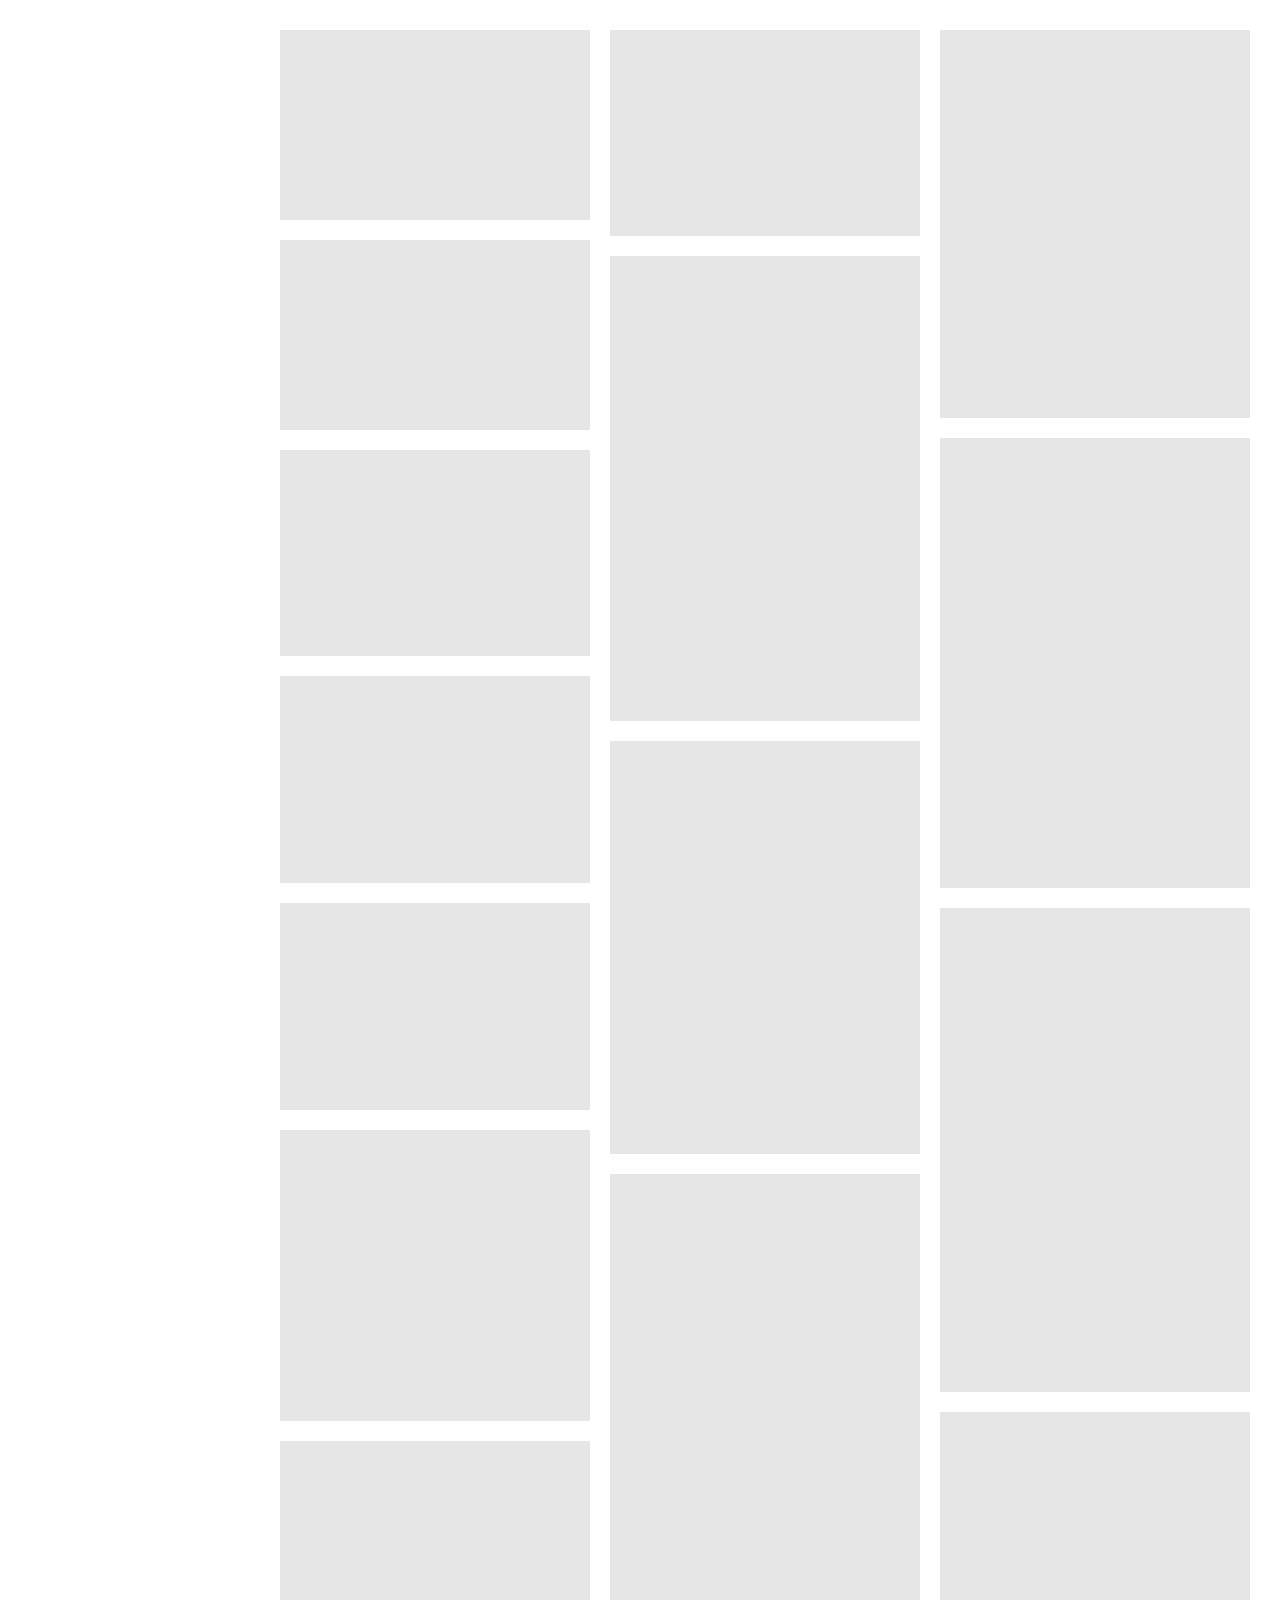
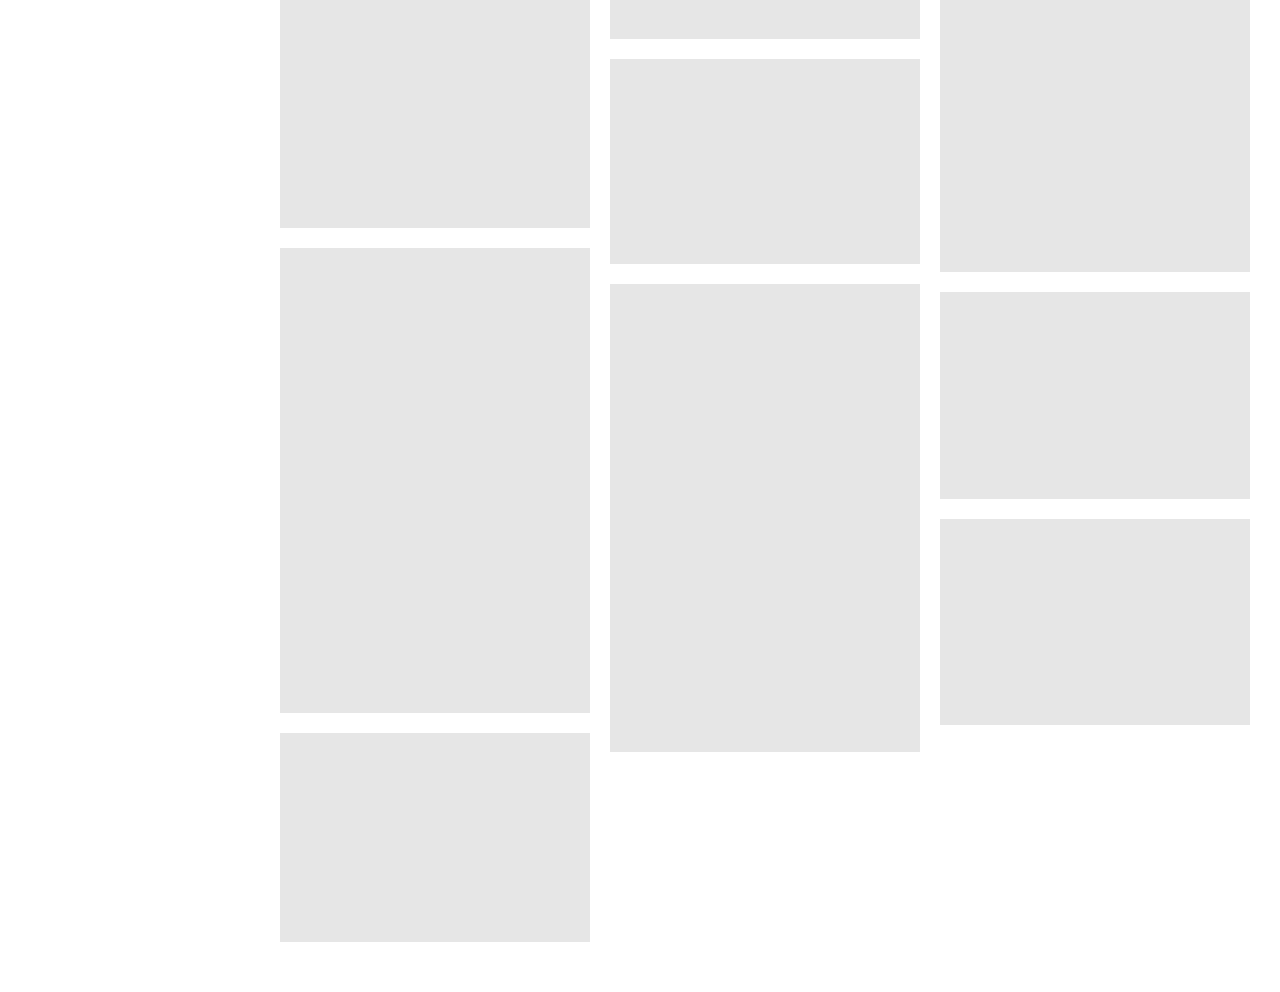
==== blog/aside/index.html @ 4c280231 "yeni blog eklendi" ====
<!DOCTYPE html>
<html lang="en">
  <head>
    <title>Aside - Free HTML5 Bootstrap 4 Template by uicookies.com</title>
    <meta charset="utf-8">
    <meta name="viewport" content="width=device-width, initial-scale=1, shrink-to-fit=no">
    <meta name="description" content="Free HTML5 Website Template by uicookies.com" />
    <meta name="keywords" content="free bootstrap 4, free bootstrap 4 template, free website templates, free html5, free template, free website template, html5, css3, mobile first, responsive" />
    <meta name="author" content="uicookies.com" />
    
    <link href="https://fonts.googleapis.com/css?family=Work+Sans" rel="stylesheet">

    <link rel="stylesheet" href="css/bootstrap.min.css">
    <link rel="stylesheet" href="css/open-iconic-bootstrap.min.css">
    
    <link rel="stylesheet" href="css/owl.carousel.min.css">
    <link rel="stylesheet" href="css/owl.theme.default.min.css">

    <link rel="stylesheet" href="css/icomoon.css">
    <link rel="stylesheet" href="css/animate.css">
    <link rel="stylesheet" href="css/style.css">

  </head>
  <body>
    
    <aside class="probootstrap-aside js-probootstrap-aside">
      <a href="#" class="probootstrap-close-menu js-probootstrap-close-menu d-md-none"><span class="oi oi-arrow-left"></span> Close</a>
      <div class="probootstrap-site-logo probootstrap-animate" data-animate-effect="fadeInLeft">
        
        <a href="index.html" class="mb-2 d-block probootstrap-logo">
          <img src="../../img/logo.png" alt="Baskılı Tişört" class="img-responsive">
        </a>
      
      </div>
      <div class="probootstrap-overflow">
        <nav class="probootstrap-nav">
          <ul>
            <li class="probootstrap-animate active" data-animate-effect="fadeInLeft"><a href="index.html">Home</a></li>
            <li class="probootstrap-animate" data-animate-effect="fadeInLeft"><a href="about.html">About</a></li>
            <li class="probootstrap-animate" data-animate-effect="fadeInLeft"><a href="services.html">Services</a></li>
            <li class="probootstrap-animate" data-animate-effect="fadeInLeft"><a href="portfolio.html">Portfolio</a></li>
            <li class="probootstrap-animate" data-animate-effect="fadeInLeft"><a href="contact.html">Contact</a></li>
          </ul>
        </nav>
        <footer class="probootstrap-aside-footer probootstrap-animate" data-animate-effect="fadeInLeft">
          <ul class="list-unstyled d-flex probootstrap-aside-social">
            <li><a href="#" class="p-2"><span class="icon-twitter"></span></a></li>
            <li><a href="#" class="p-2"><span class="icon-instagram"></span></a></li>
            <li><a href="#" class="p-2"><span class="icon-dribbble"></span></a></li>
          </ul>
          <p>&copy; 2017 <a href="https://uicookies.com/" target="_blank">uiCookies:Aside</a>. <br> All Rights Reserved.</p>
        </footer>
      </div>
    </aside>


    <main role="main" class="probootstrap-main js-probootstrap-main">
      <div class="probootstrap-bar">
        <a href="#" class="probootstrap-toggle js-probootstrap-toggle"><span class="oi oi-menu"></span></a>
        <div class="probootstrap-main-site-logo"><a href="index.html">Aside</a></a></div>
      </div>
      <div class="card-columns">
        <div class="card">
          <a href="services.html">
          <img class="card-img-top probootstrap-animate" src="images/blog/1.jpg" alt="Card image cap">
          </a>
        </div>
        <div class="card">
          <a href="single.html">
            <img class="card-img-top probootstrap-animate" src="images/blog/2.jpg" alt="Card image cap">
          </a>
        </div>
        <div class="card">
          <a href="single.html">
            <img class="card-img-top probootstrap-animate" src="images/img_3.jpg" alt="Card image cap">
          </a>
        </div>
        <div class="card">
          <a href="single.html">
            <img class="card-img-top probootstrap-animate" src="images/img_4.jpg" alt="Card image cap">
          </a>
        </div>
        <div class="card">
          <a href="single.html">
            <img class="card-img-top probootstrap-animate" src="images/img_5.jpg" alt="Card image cap">
          </a>
        </div>
        <div class="card">
          <a href="single.html">
            <img class="card-img-top probootstrap-animate" src="images/img_6.jpg" alt="Card image cap">
          </a>
        </div>
        <div class="card">
          <a href="single.html">
            <img class="card-img-top probootstrap-animate" src="images/img_7.jpg" alt="Card image cap">
          </a>
        </div>
        <div class="card">
          <a href="single.html">
            <img class="card-img-top probootstrap-animate" src="images/img_8.jpg" alt="Card image cap">
          </a>
        </div>
        <div class="card">
          <a href="single.html">
            <img class="card-img-top probootstrap-animate" src="images/img_9.jpg" alt="Card image cap">
          </a>
        </div>
        <div class="card">
          <a href="single.html">
            <img class="card-img-top probootstrap-animate" src="images/img_10.jpg" alt="Card image cap">
          </a>
        </div>
        <div class="card">
          <a href="single.html">
            <img class="card-img-top probootstrap-animate" src="images/img_11.jpg" alt="Card image cap">
          </a>
        </div>
        <div class="card">
          <a href="single.html">
            <img class="card-img-top probootstrap-animate" src="images/img_12.jpg" alt="Card image cap">
          </a>
        </div>
        <div class="card">
          <a href="single.html">
            <img class="card-img-top probootstrap-animate" src="images/img_13.jpg" alt="Card image cap">
          </a>
        </div>
        <div class="card">
          <a href="single.html">
            <img class="card-img-top probootstrap-animate" src="images/img_14.jpg" alt="Card image cap">
          </a>
        </div>
        <div class="card">
          <a href="single.html">
            <img class="card-img-top probootstrap-animate" src="images/img_15.jpg" alt="Card image cap">
          </a>
        </div>
        <div class="card">
          <a href="single.html">
            <img class="card-img-top probootstrap-animate" src="images/img_16.jpg" alt="Card image cap">
          </a>
        </div>
        <div class="card">
          <a href="single.html">
            <img class="card-img-top probootstrap-animate" src="images/img_17.jpg" alt="Card image cap">
          </a>
        </div>
        <div class="card">
          <a href="single.html">
            <img class="card-img-top probootstrap-animate" src="images/img_18.jpg" alt="Card image cap">
          </a>
        </div>
        <div class="card">
          <a href="single.html">
            <img class="card-img-top probootstrap-animate" src="images/img_19.jpg" alt="Card image cap">
          </a>
        </div>
        <div class="card">
          <a href="single.html">
            <img class="card-img-top probootstrap-animate" src="images/img_20.jpg" alt="Card image cap">
          </a>
        </div>
        <div class="card">
          <a href="single.html">
            <img class="card-img-top probootstrap-animate" src="images/img_21.jpg" alt="Card image cap">
          </a>
        </div>
      </div>  

      <div class="container-fluid d-md-none">
        <div class="row">
          <div class="col-md-12">
            <ul class="list-unstyled d-flex probootstrap-aside-social">
              <li><a href="#" class="p-2"><span class="icon-twitter"></span></a></li>
              <li><a href="#" class="p-2"><span class="icon-instagram"></span></a></li>
              <li><a href="#" class="p-2"><span class="icon-dribbble"></span></a></li>
            </ul>
            <p>&copy; 2018 <a href="https://digitbaski.com/" target="_blank">Digit Baskı</a>. <br> All Rights Reserved. Designed by <a href="https://digitbaski.com/" target="_blank">digitbaski.com</a></p>
          </div>
        </div>
      </div>

    </main>

    

    <script src="js/jquery-3.2.1.slim.min.js"></script>
    <script src="js/popper.min.js"></script>
    <script src="js/bootstrap.min.js"></script>
    <script src="js/owl.carousel.min.js"></script>
    <script src="js/jquery.waypoints.min.js"></script>
    <script src="js/imagesloaded.pkgd.min.js"></script>

    <script src="js/main.js"></script>
    
  </body>
</html>
---- blog/aside/css/icomoon.css ----
@font-face {
  font-family: 'icomoon';
  src:  url('../fonts/icomoon/icomoon.eot?lir4dr');
  src:  url('../fonts/icomoon/icomoon.eot?lir4dr#iefix') format('embedded-opentype'),
    url('../fonts/icomoon/icomoon.ttf?lir4dr') format('truetype'),
    url('../fonts/icomoon/icomoon.woff?lir4dr') format('woff'),
    url('../fonts/icomoon/icomoon.svg?lir4dr#icomoon') format('svg');
  font-weight: normal;
  font-style: normal;
}

[class^="icon-"], [class*=" icon-"] {
  /* use !important to prevent issues with browser extensions that change fonts */
  font-family: 'icomoon' !important;
  speak: none;
  font-style: normal;
  font-weight: normal;
  font-variant: normal;
  text-transform: none;
  line-height: 1;

  /* Better Font Rendering =========== */
  -webkit-font-smoothing: antialiased;
  -moz-osx-font-smoothing: grayscale;
}

.icon-add-to-list:before {
  content: "\e900";
}
.icon-arrow-bold-down:before {
  content: "\e901";
}
.icon-arrow-bold-left:before {
  content: "\e902";
}
.icon-arrow-bold-right:before {
  content: "\e903";
}
.icon-arrow-bold-up:before {
  content: "\e904";
}
.icon-arrow-down:before {
  content: "\e905";
}
.icon-arrow-left:before {
  content: "\e906";
}
.icon-arrow-long-down:before {
  content: "\e907";
}
.icon-arrow-long-left:before {
  content: "\e908";
}
.icon-arrow-long-right:before {
  content: "\e909";
}
.icon-arrow-long-up:before {
  content: "\e90a";
}
.icon-arrow-right:before {
  content: "\e90b";
}
.icon-arrow-up:before {
  content: "\e90c";
}
.icon-arrow-with-circle-down:before {
  content: "\e90d";
}
.icon-arrow-with-circle-left:before {
  content: "\e90e";
}
.icon-arrow-with-circle-right:before {
  content: "\e90f";
}
.icon-arrow-with-circle-up:before {
  content: "\e910";
}
.icon-bug:before {
  content: "\e911";
}
.icon-chevron-down:before {
  content: "\e912";
}
.icon-chevron-left:before {
  content: "\e913";
}
.icon-chevron-right:before {
  content: "\e914";
}
.icon-chevron-small-down:before {
  content: "\e915";
}
.icon-chevron-small-left:before {
  content: "\e916";
}
.icon-chevron-small-right:before {
  content: "\e917";
}
.icon-chevron-small-up:before {
  content: "\e918";
}
.icon-chevron-thin-down:before {
  content: "\e919";
}
.icon-chevron-thin-left:before {
  content: "\e91a";
}
.icon-chevron-thin-right:before {
  content: "\e91b";
}
.icon-chevron-thin-up:before {
  content: "\e91c";
}
.icon-chevron-up:before {
  content: "\e91d";
}
.icon-chevron-with-circle-down:before {
  content: "\e91e";
}
.icon-chevron-with-circle-left:before {
  content: "\e91f";
}
.icon-chevron-with-circle-right:before {
  content: "\e920";
}
.icon-chevron-with-circle-up:before {
  content: "\e921";
}
.icon-classic-computer:before {
  content: "\e922";
}
.icon-controller-fast-backward:before {
  content: "\e923";
}
.icon-creative-commons-attribution:before {
  content: "\e924";
}
.icon-creative-commons-noderivs:before {
  content: "\e925";
}
.icon-creative-commons-noncommercial-eu:before {
  content: "\e926";
}
.icon-creative-commons-noncommercial-us:before {
  content: "\e927";
}
.icon-creative-commons-public-domain:before {
  content: "\e928";
}
.icon-creative-commons-remix:before {
  content: "\e929";
}
.icon-creative-commons-share:before {
  content: "\e92a";
}
.icon-creative-commons-sharealike:before {
  content: "\e92b";
}
.icon-creative-commons:before {
  content: "\e92c";
}
.icon-crop:before {
  content: "\e92d";
}
.icon-document-landscape:before {
  content: "\e92e";
}
.icon-dot-single:before {
  content: "\e92f";
}
.icon-dots-three-horizontal:before {
  content: "\e930";
}
.icon-dots-three-vertical:before {
  content: "\e931";
}
.icon-dots-two-horizontal:before {
  content: "\e932";
}
.icon-dots-two-vertical:before {
  content: "\e933";
}
.icon-eye-with-line:before {
  content: "\e934";
}
.icon-fingerprint:before {
  content: "\e935";
}
.icon-flower:before {
  content: "\e936";
}
.icon-merge:before {
  content: "\e937";
}
.icon-mouse-pointer:before {
  content: "\e938";
}
.icon-newsletter:before {
  content: "\e939";
}
.icon-notifications-off:before {
  content: "\e93a";
}
.icon-remove-user:before {
  content: "\e93b";
}
.icon-select-arrows:before {
  content: "\e93c";
}
.icon-tablet-mobile-combo:before {
  content: "\e93d";
}
.icon-triangle-down:before {
  content: "\e93e";
}
.icon-triangle-left:before {
  content: "\e93f";
}
.icon-triangle-right:before {
  content: "\e940";
}
.icon-triangle-up:before {
  content: "\e941";
}
.icon-video-camera:before {
  content: "\e942";
}
.icon-warning:before {
  content: "\e943";
}
.icon-add-user:before {
  content: "\e944";
}
.icon-address:before {
  content: "\e945";
}
.icon-adjust:before {
  content: "\e946";
}
.icon-air:before {
  content: "\e947";
}
.icon-aircraft-landing:before {
  content: "\e948";
}
.icon-aircraft-take-off:before {
  content: "\e949";
}
.icon-aircraft:before {
  content: "\e94a";
}
.icon-align-bottom:before {
  content: "\e94b";
}
.icon-align-horizontal-middle:before {
  content: "\e94c";
}
.icon-align-left:before {
  content: "\e94d";
}
.icon-align-right:before {
  content: "\e94e";
}
.icon-align-top:before {
  content: "\e94f";
}
.icon-align-vertical-middle:before {
  content: "\e950";
}
.icon-archive:before {
  content: "\e951";
}
.icon-area-graph:before {
  content: "\e952";
}
.icon-attachment:before {
  content: "\e953";
}
.icon-awareness-ribbon:before {
  content: "\e954";
}
.icon-back-in-time:before {
  content: "\e955";
}
.icon-back:before {
  content: "\e956";
}
.icon-bar-graph:before {
  content: "\e957";
}
.icon-battery:before {
  content: "\e958";
}
.icon-beamed-note:before {
  content: "\e959";
}
.icon-bell:before {
  content: "\e95a";
}
.icon-blackboard:before {
  content: "\e95b";
}
.icon-block:before {
  content: "\e95c";
}
.icon-book:before {
  content: "\e95d";
}
.icon-bookmark:before {
  content: "\e95e";
}
.icon-bookmarks:before {
  content: "\e95f";
}
.icon-bowl:before {
  content: "\e960";
}
.icon-box:before {
  content: "\e961";
}
.icon-briefcase:before {
  content: "\e962";
}
.icon-browser:before {
  content: "\e963";
}
.icon-brush:before {
  content: "\e964";
}
.icon-bucket:before {
  content: "\e965";
}
.icon-cake:before {
  content: "\e966";
}
.icon-calculator:before {
  content: "\e967";
}
.icon-calendar:before {
  content: "\e968";
}
.icon-camera:before {
  content: "\e969";
}
.icon-ccw:before {
  content: "\e96a";
}
.icon-chat:before {
  content: "\e96b";
}
.icon-check:before {
  content: "\e96c";
}
.icon-circle-with-cross:before {
  content: "\e96d";
}
.icon-circle-with-minus:before {
  content: "\e96e";
}
.icon-circle-with-plus:before {
  content: "\e96f";
}
.icon-circle:before {
  content: "\e970";
}
.icon-circular-graph:before {
  content: "\e971";
}
.icon-clapperboard:before {
  content: "\e972";
}
.icon-clipboard:before {
  content: "\e973";
}
.icon-clock:before {
  content: "\e974";
}
.icon-cloud:before {
  content: "\e975";
}
.icon-code:before {
  content: "\e976";
}
.icon-cog:before {
  content: "\e977";
}
.icon-colours:before {
  content: "\e978";
}
.icon-compass:before {
  content: "\e979";
}
.icon-controller-fast-forward:before {
  content: "\e97a";
}
.icon-controller-jump-to-start:before {
  content: "\e97b";
}
.icon-controller-next:before {
  content: "\e97c";
}
.icon-controller-paus:before {
  content: "\e97d";
}
.icon-controller-play:before {
  content: "\e97e";
}
.icon-controller-record:before {
  content: "\e97f";
}
.icon-controller-stop:before {
  content: "\e980";
}
.icon-controller-volume:before {
  content: "\e981";
}
.icon-copy:before {
  content: "\e982";
}
.icon-credit-card:before {
  content: "\e983";
}
.icon-credit:before {
  content: "\e984";
}
.icon-cross:before {
  content: "\e985";
}
.icon-cup:before {
  content: "\e986";
}
.icon-cw:before {
  content: "\e987";
}
.icon-cycle:before {
  content: "\e988";
}
.icon-database:before {
  content: "\e989";
}
.icon-dial-pad:before {
  content: "\e98a";
}
.icon-direction:before {
  content: "\e98b";
}
.icon-document:before {
  content: "\e98c";
}
.icon-documents:before {
  content: "\e98d";
}
.icon-download:before {
  content: "\e98e";
}
.icon-drink:before {
  content: "\e98f";
}
.icon-drive:before {
  content: "\e990";
}
.icon-drop:before {
  content: "\e991";
}
.icon-edit:before {
  content: "\e992";
}
.icon-email:before {
  content: "\e993";
}
.icon-emoji-flirt:before {
  content: "\e994";
}
.icon-emoji-happy:before {
  content: "\e995";
}
.icon-emoji-neutral:before {
  content: "\e996";
}
.icon-emoji-sad:before {
  content: "\e997";
}
.icon-erase:before {
  content: "\e998";
}
.icon-eraser:before {
  content: "\e999";
}
.icon-export:before {
  content: "\e99a";
}
.icon-eye:before {
  content: "\e99b";
}
.icon-feather:before {
  content: "\e99c";
}
.icon-flag:before {
  content: "\e99d";
}
.icon-flash:before {
  content: "\e99e";
}
.icon-flashlight:before {
  content: "\e99f";
}
.icon-flat-brush:before {
  content: "\e9a0";
}
.icon-flow-branch:before {
  content: "\e9a1";
}
.icon-flow-cascade:before {
  content: "\e9a2";
}
.icon-flow-line:before {
  content: "\e9a3";
}
.icon-flow-parallel:before {
  content: "\e9a4";
}
.icon-flow-tree:before {
  content: "\e9a5";
}
.icon-folder-images:before {
  content: "\e9a6";
}
.icon-folder-music:before {
  content: "\e9a7";
}
.icon-folder-video:before {
  content: "\e9a8";
}
.icon-folder:before {
  content: "\e9a9";
}
.icon-forward:before {
  content: "\e9aa";
}
.icon-funnel:before {
  content: "\e9ab";
}
.icon-game-controller:before {
  content: "\e9ac";
}
.icon-gauge:before {
  content: "\e9ad";
}
.icon-globe:before {
  content: "\e9ae";
}
.icon-graduation-cap:before {
  content: "\e9af";
}
.icon-grid:before {
  content: "\e9b0";
}
.icon-hair-cross:before {
  content: "\e9b1";
}
.icon-hand:before {
  content: "\e9b2";
}
.icon-heart-outlined:before {
  content: "\e9b3";
}
.icon-heart:before {
  content: "\e9b4";
}
.icon-help-with-circle:before {
  content: "\e9b5";
}
.icon-help:before {
  content: "\e9b6";
}
.icon-home:before {
  content: "\e9b7";
}
.icon-hour-glass:before {
  content: "\e9b8";
}
.icon-image-inverted:before {
  content: "\e9b9";
}
.icon-image:before {
  content: "\e9ba";
}
.icon-images:before {
  content: "\e9bb";
}
.icon-inbox:before {
  content: "\e9bc";
}
.icon-infinity:before {
  content: "\e9bd";
}
.icon-info-with-circle:before {
  content: "\e9be";
}
.icon-info:before {
  content: "\e9bf";
}
.icon-install:before {
  content: "\e9c0";
}
.icon-key:before {
  content: "\e9c1";
}
.icon-keyboard:before {
  content: "\e9c2";
}
.icon-lab-flask:before {
  content: "\e9c3";
}
.icon-landline:before {
  content: "\e9c4";
}
.icon-language:before {
  content: "\e9c5";
}
.icon-laptop:before {
  content: "\e9c6";
}
.icon-layers:before {
  content: "\e9c7";
}
.icon-leaf:before {
  content: "\e9c8";
}
.icon-level-down:before {
  content: "\e9c9";
}
.icon-level-up:before {
  content: "\e9ca";
}
.icon-lifebuoy:before {
  content: "\e9cb";
}
.icon-light-bulb:before {
  content: "\e9cc";
}
.icon-light-down:before {
  content: "\e9cd";
}
.icon-light-up:before {
  content: "\e9ce";
}
.icon-line-graph:before {
  content: "\e9cf";
}
.icon-link:before {
  content: "\e9d0";
}
.icon-list:before {
  content: "\e9d1";
}
.icon-location-pin:before {
  content: "\e9d2";
}
.icon-location:before {
  content: "\e9d3";
}
.icon-lock-open:before {
  content: "\e9d4";
}
.icon-lock:before {
  content: "\e9d5";
}
.icon-log-out:before {
  content: "\e9d6";
}
.icon-login:before {
  content: "\e9d7";
}
.icon-loop:before {
  content: "\e9d8";
}
.icon-magnet:before {
  content: "\e9d9";
}
.icon-magnifying-glass:before {
  content: "\e9da";
}
.icon-mail:before {
  content: "\e9db";
}
.icon-man:before {
  content: "\e9dc";
}
.icon-map:before {
  content: "\e9dd";
}
.icon-mask:before {
  content: "\e9de";
}
.icon-medal:before {
  content: "\e9df";
}
.icon-megaphone:before {
  content: "\e9e0";
}
.icon-menu:before {
  content: "\e9e1";
}
.icon-message:before {
  content: "\e9e2";
}
.icon-mic:before {
  content: "\e9e3";
}
.icon-minus:before {
  content: "\e9e4";
}
.icon-mobile:before {
  content: "\e9e5";
}
.icon-modern-mic:before {
  content: "\e9e6";
}
.icon-moon:before {
  content: "\e9e7";
}
.icon-mouse:before {
  content: "\e9e8";
}
.icon-music:before {
  content: "\e9e9";
}
.icon-network:before {
  content: "\e9ea";
}
.icon-new-message:before {
  content: "\e9eb";
}
.icon-new:before {
  content: "\e9ec";
}
.icon-news:before {
  content: "\e9ed";
}
.icon-note:before {
  content: "\e9ee";
}
.icon-notification:before {
  content: "\e9ef";
}
.icon-old-mobile:before {
  content: "\e9f0";
}
.icon-old-phone:before {
  content: "\e9f1";
}
.icon-open-book:before {
  content: "\e9f2";
}
.icon-palette:before {
  content: "\e9f3";
}
.icon-paper-plane:before {
  content: "\e9f4";
}
.icon-pencil:before {
  content: "\e9f5";
}
.icon-phone:before {
  content: "\e9f6";
}
.icon-pie-chart:before {
  content: "\e9f7";
}
.icon-pin:before {
  content: "\e9f8";
}
.icon-plus:before {
  content: "\e9f9";
}
.icon-popup:before {
  content: "\e9fa";
}
.icon-power-plug:before {
  content: "\e9fb";
}
.icon-price-ribbon:before {
  content: "\e9fc";
}
.icon-price-tag:before {
  content: "\e9fd";
}
.icon-print:before {
  content: "\e9fe";
}
.icon-progress-empty:before {
  content: "\e9ff";
}
.icon-progress-full:before {
  content: "\ea00";
}
.icon-progress-one:before {
  content: "\ea01";
}
.icon-progress-two:before {
  content: "\ea02";
}
.icon-publish:before {
  content: "\ea03";
}
.icon-quote:before {
  content: "\ea04";
}
.icon-radio:before {
  content: "\ea05";
}
.icon-reply-all:before {
  content: "\ea06";
}
.icon-reply:before {
  content: "\ea07";
}
.icon-resize-100%:before {
  content: "\ea08";
}
.icon-resize-full-screen:before {
  content: "\ea09";
}
.icon-retweet:before {
  content: "\ea0a";
}
.icon-rocket:before {
  content: "\ea0b";
}
.icon-round-brush:before {
  content: "\ea0c";
}
.icon-rss:before {
  content: "\ea0d";
}
.icon-ruler:before {
  content: "\ea0e";
}
.icon-save:before {
  content: "\ea0f";
}
.icon-scissors:before {
  content: "\ea10";
}
.icon-share-alternative:before {
  content: "\ea11";
}
.icon-share:before {
  content: "\ea12";
}
.icon-shareable:before {
  content: "\ea13";
}
.icon-shield:before {
  content: "\ea14";
}
.icon-shop:before {
  content: "\ea15";
}
.icon-shopping-bag:before {
  content: "\ea16";
}
.icon-shopping-basket:before {
  content: "\ea17";
}
.icon-shopping-cart:before {
  content: "\ea18";
}
.icon-shuffle:before {
  content: "\ea19";
}
.icon-signal:before {
  content: "\ea1a";
}
.icon-sound-mix:before {
  content: "\ea1b";
}
.icon-sound-mute:before {
  content: "\ea1c";
}
.icon-sound:before {
  content: "\ea1d";
}
.icon-sports-club:before {
  content: "\ea1e";
}
.icon-spreadsheet:before {
  content: "\ea1f";
}
.icon-squared-cross:before {
  content: "\ea20";
}
.icon-squared-minus:before {
  content: "\ea21";
}
.icon-squared-plus:before {
  content: "\ea22";
}
.icon-star-outlined:before {
  content: "\ea23";
}
.icon-star:before {
  content: "\ea24";
}
.icon-stopwatch:before {
  content: "\ea25";
}
.icon-suitcase:before {
  content: "\ea26";
}
.icon-swap:before {
  content: "\ea27";
}
.icon-sweden:before {
  content: "\ea28";
}
.icon-switch:before {
  content: "\ea29";
}
.icon-tablet:before {
  content: "\ea2a";
}
.icon-tag:before {
  content: "\ea2b";
}
.icon-text-document-inverted:before {
  content: "\ea2c";
}
.icon-text-document:before {
  content: "\ea2d";
}
.icon-text:before {
  content: "\ea2e";
}
.icon-thermometer:before {
  content: "\ea2f";
}
.icon-thumbs-down:before {
  content: "\ea30";
}
.icon-thumbs-up:before {
  content: "\ea31";
}
.icon-thunder-cloud:before {
  content: "\ea32";
}
.icon-ticket:before {
  content: "\ea33";
}
.icon-time-slot:before {
  content: "\ea34";
}
.icon-tools:before {
  content: "\ea35";
}
.icon-traffic-cone:before {
  content: "\ea36";
}
.icon-trash:before {
  content: "\ea37";
}
.icon-tree:before {
  content: "\ea38";
}
.icon-trophy:before {
  content: "\ea39";
}
.icon-tv:before {
  content: "\ea3a";
}
.icon-typing:before {
  content: "\ea3b";
}
.icon-uninstall:before {
  content: "\ea3c";
}
.icon-unread:before {
  content: "\ea3d";
}
.icon-untag:before {
  content: "\ea3e";
}
.icon-upload-to-cloud:before {
  content: "\ea3f";
}
.icon-upload:before {
  content: "\ea40";
}
.icon-user:before {
  content: "\ea41";
}
.icon-users:before {
  content: "\ea42";
}
.icon-v-card:before {
  content: "\ea43";
}
.icon-video:before {
  content: "\ea44";
}
.icon-vinyl:before {
  content: "\ea45";
}
.icon-voicemail:before {
  content: "\ea46";
}
.icon-wallet:before {
  content: "\ea47";
}
.icon-water:before {
  content: "\ea48";
}
.icon-instagram-with-circle:before {
  content: "\ea49";
}
.icon-instagram:before {
  content: "\ea4a";
}
.icon-px-with-circle:before {
  content: "\ea4b";
}
.icon-px:before {
  content: "\ea4c";
}
.icon-app-store:before {
  content: "\ea4d";
}
.icon-baidu:before {
  content: "\ea4e";
}
.icon-basecamp:before {
  content: "\ea4f";
}
.icon-behance:before {
  content: "\ea50";
}
.icon-creative-cloud:before {
  content: "\ea51";
}
.icon-dribbble-with-circle:before {
  content: "\ea52";
}
.icon-dribbble:before {
  content: "\ea53";
}
.icon-dropbox:before {
  content: "\ea54";
}
.icon-evernote:before {
  content: "\ea55";
}
.icon-facebook-with-circle:before {
  content: "\ea56";
}
.icon-facebook:before {
  content: "\ea57";
}
.icon-flattr:before {
  content: "\ea58";
}
.icon-flickr-with-circle:before {
  content: "\ea59";
}
.icon-flickr:before {
  content: "\ea5a";
}
.icon-foursquare:before {
  content: "\ea5b";
}
.icon-github-with-circle:before {
  content: "\ea5c";
}
.icon-github:before {
  content: "\ea5d";
}
.icon-google-drive:before {
  content: "\ea5e";
}
.icon-google-hangouts:before {
  content: "\ea5f";
}
.icon-google-play:before {
  content: "\ea60";
}
.icon-google+-with-circle:before {
  content: "\ea61";
}
.icon-google+:before {
  content: "\ea62";
}
.icon-grooveshark:before {
  content: "\ea63";
}
.icon-houzz:before {
  content: "\ea64";
}
.icon-icloud:before {
  content: "\ea65";
}
.icon-lastfm-with-circle:before {
  content: "\ea66";
}
.icon-lastfm:before {
  content: "\ea67";
}
.icon-linkedin-with-circle:before {
  content: "\ea68";
}
.icon-linkedin:before {
  content: "\ea69";
}
.icon-mail-with-circle:before {
  content: "\ea6a";
}
.icon-medium-with-circle:before {
  content: "\ea6b";
}
.icon-medium:before {
  content: "\ea6c";
}
.icon-mixi:before {
  content: "\ea6d";
}
.icon-onedrive:before {
  content: "\ea6e";
}
.icon-paypal:before {
  content: "\ea6f";
}
.icon-picasa:before {
  content: "\ea70";
}
.icon-pinterest-with-circle:before {
  content: "\ea71";
}
.icon-pinterest:before {
  content: "\ea72";
}
.icon-qq-with-circle:before {
  content: "\ea73";
}
.icon-qq:before {
  content: "\ea74";
}
.icon-raft-with-circle:before {
  content: "\ea75";
}
.icon-raft:before {
  content: "\ea76";
}
.icon-rainbow:before {
  content: "\ea77";
}
.icon-rdio-with-circle:before {
  content: "\ea78";
}
.icon-rdio:before {
  content: "\ea79";
}
.icon-renren:before {
  content: "\ea7a";
}
.icon-scribd:before {
  content: "\ea7b";
}
.icon-sina-weibo:before {
  content: "\ea7c";
}
.icon-skype-with-circle:before {
  content: "\ea7d";
}
.icon-skype:before {
  content: "\ea7e";
}
.icon-slideshare:before {
  content: "\ea7f";
}
.icon-smashing:before {
  content: "\ea80";
}
.icon-soundcloud:before {
  content: "\ea81";
}
.icon-spotify-with-circle:before {
  content: "\ea82";
}
.icon-spotify:before {
  content: "\ea83";
}
.icon-stumbleupon-with-circle:before {
  content: "\ea84";
}
.icon-stumbleupon:before {
  content: "\ea85";
}
.icon-swarm:before {
  content: "\ea86";
}
.icon-tripadvisor:before {
  content: "\ea87";
}
.icon-tumblr-with-circle:before {
  content: "\ea88";
}
.icon-tumblr:before {
  content: "\ea89";
}
.icon-twitter-with-circle:before {
  content: "\ea8a";
}
.icon-twitter:before {
  content: "\ea8b";
}
.icon-vimeo-with-circle:before {
  content: "\ea8c";
}
.icon-vimeo:before {
  content: "\ea8d";
}
.icon-vine-with-circle:before {
  content: "\ea8e";
}
.icon-vine:before {
  content: "\ea8f";
}
.icon-vk-alternitive:before {
  content: "\ea90";
}
.icon-vk-with-circle:before {
  content: "\ea91";
}
.icon-vk:before {
  content: "\ea92";
}
.icon-windows-store:before {
  content: "\ea93";
}
.icon-xing-with-circle:before {
  content: "\ea94";
}
.icon-xing:before {
  content: "\ea95";
}
.icon-yelp:before {
  content: "\ea96";
}
.icon-youko-with-circle:before {
  content: "\ea97";
}
.icon-youko:before {
  content: "\ea98";
}
.icon-youtube-with-circle:before {
  content: "\ea99";
}
.icon-youtube:before {
  content: "\ea9a";
}
---- blog/aside/css/style.css ----
html {
  overflow-x: hidden; }

body {
  font-family: "Work Sans", sans-serif;
  line-height: 1.8;
  font-size: 18px;
  background: #fff;
  color: #859196; }

a {
  -webkit-transition: .3s all ease;
  -o-transition: .3s all ease;
  transition: .3s all ease;
  color: #1FAD9F; }
  a:hover {
    text-decoration: none;
    color: #1FAD9F; }

h1, h2, h3, h4, h5,
.h1, .h2, .h3, .h4, .h5 {
  line-height: 1.45;
  font-weight: normal;
  color: #000; }

.text-primary {
  color: #1FAD9F !important; }

.probootstrap-aside {
  height: 100vh;
  width: 250px;
  position: fixed;
  top: 0;
  float: left;
  min-height: 500px;
  overflow-y: scroll;
  -webkit-transition: .3s all ease;
  -o-transition: .3s all ease;
  transition: .3s all ease;
  background: #fff;
  z-index: 10;
  font-size: 16px;
  line-height: 1.5; }
  @media screen and (max-width: 768px) {
    .probootstrap-aside {
      -webkit-transform: translateX(-250px);
      -ms-transform: translateX(-250px);
      transform: translateX(-250px);
      padding-top: 40px; } }
  .probootstrap-aside.active {
    -webkit-transform: translateX(0px);
    -ms-transform: translateX(0px);
    transform: translateX(0px); }
  .probootstrap-aside .probootstrap-close-menu {
    position: absolute;
    right: 15px;
    color: #000;
    font-size: 14px;
    top: 20px;
    z-index: 20;
    text-transform: uppercase; }
    .probootstrap-aside .probootstrap-close-menu span {
      position: relative;
      font-size: 16px;
      top: 2px; }
  .probootstrap-aside .probootstrap-site-logo {
    padding: 30px 30px 30px 30px;
    position: relative; }
    .probootstrap-aside .probootstrap-site-logo .probootstrap-logo {
      font-size: 20px;
      text-decoration: none;
      color: #000;
      color: #1FAD9F;
      text-transform: uppercase;
      letter-spacing: .05em; }
  .probootstrap-aside .probootstrap-nav {
    padding-left: 30px; }
    .probootstrap-aside .probootstrap-nav ul {
      padding: 0;
      margin: 0; }
      .probootstrap-aside .probootstrap-nav ul li {
        padding: 0;
        margin: 0 0 10px 0;
        display: block;
        list-style: none;
        float: left;
        width: 100%; }
        .probootstrap-aside .probootstrap-nav ul li a {
          color: #000;
          padding: 3px 0;
          display: block;
          float: left;
          position: relative; }
          .probootstrap-aside .probootstrap-nav ul li a:after {
            content: "";
            position: absolute;
            bottom: 0;
            width: 0;
            left: 0;
            height: 2px;
            background: #1FAD9F;
            -webkit-transition: .3s width ease-out;
            -o-transition: .3s width ease-out;
            transition: .3s width ease-out; }
          .probootstrap-aside .probootstrap-nav ul li a:hover:after {
            width: 30px; }
        .probootstrap-aside .probootstrap-nav ul li.active a:after {
          width: 100%; }
  .probootstrap-aside .probootstrap-overflow {
    height: 500px; }
  .probootstrap-aside .probootstrap-aside-footer {
    font-size: 14px;
    padding-left: 30px;
    position: absolute;
    bottom: 20px; }

.probootstrap-aside-social li {
  display: inline-block; }

.probootstrap-aside-social a {
  display: inline-block;
  color: #666666;
  font-size: 20px; }
  .probootstrap-aside-social a:hover {
    color: #1FAD9F; }

.probootstrap-main {
  width: calc(100% - 250px);
  float: right;
  padding: 30px;
  position: relative; }
  .probootstrap-main:before {
    background: rgba(0, 0, 0, 0.5);
    content: '';
    position: absolute;
    top: 0;
    left: 0;
    right: 0;
    bottom: 0;
    z-index: 6;
    visibility: hidden;
    opacity: 0;
    -webkit-transition: .6s all ease;
    -o-transition: .6s all ease;
    transition: .6s all ease; }
  .probootstrap-main.mobile-open:before {
    visibility: visible;
    opacity: 1; }
  .probootstrap-main .probootstrap-bar {
    position: fixed;
    top: 0;
    padding: 20px 0;
    z-index: 5;
    background: #fff;
    width: calc(100% - 250px);
    -webkit-transform: translateY(-100%);
    -ms-transform: translateY(-100%);
    transform: translateY(-100%); }
    @media screen and (max-width: 768px) {
      .probootstrap-main .probootstrap-bar {
        width: 100%;
        left: 0;
        right: 0;
        -webkit-transform: translateY(0%);
        -ms-transform: translateY(0%);
        transform: translateY(0%); } }
    .probootstrap-main .probootstrap-bar .probootstrap-toggle {
      position: absolute;
      left: 15px;
      font-size: 20px;
      color: #000;
      z-index: 2;
      top: 50%;
      -webkit-transform: translateY(-50%);
      -ms-transform: translateY(-50%);
      transform: translateY(-50%); }
    .probootstrap-main .probootstrap-bar .probootstrap-main-site-logo {
      margin: 0 auto;
      width: 100px;
      text-align: center;
      position: relative; }
      .probootstrap-main .probootstrap-bar .probootstrap-main-site-logo a {
        font-size: 20px;
        text-decoration: none;
        color: #000;
        text-transform: uppercase;
        letter-spacing: .05em; }
  @media screen and (max-width: 768px) {
    .probootstrap-main {
      width: 100%;
      padding: 30px 15px; } }
  @media screen and (max-width: 1140px) {
    .probootstrap-main .card-columns {
      -webkit-columns: 3;
      -moz-columns: 3;
      columns: 3; } }
  @media screen and (max-width: 960px) {
    .probootstrap-main .card-columns {
      -webkit-columns: 2;
      -moz-columns: 2;
      columns: 2; } }
  @media screen and (max-width: 768px) {
    .probootstrap-main .card-columns {
      -webkit-columns: 2;
      -moz-columns: 2;
      columns: 2; } }
  @media screen and (max-width: 576px) {
    .probootstrap-main .card-columns {
      -webkit-columns: 1;
      -moz-columns: 1;
      columns: 1; } }
  .probootstrap-main .card-columns .card {
    background: #e6e6e6;
    border: none;
    border-radius: 0px !important;
    margin-bottom: 20px;
    -webkit-transform: scale(1);
    -ms-transform: scale(1);
    transform: scale(1);
    -webkit-transition: .2s all ease;
    -o-transition: .2s all ease;
    transition: .2s all ease;
    position: relative;
    opacity: 0;
    visibility: hidden; }
    .probootstrap-main .card-columns .card.img-loaded {
      opacity: 1;
      visibility: visible; }
    .probootstrap-main .card-columns .card a {
      position: relative;
      display: block; }
      .probootstrap-main .card-columns .card a:before {
        z-index: 1;
        content: "";
        background: rgba(255, 255, 255, 0.7);
        position: absolute;
        top: 0px;
        left: 0px;
        right: 0px;
        bottom: 0px;
        visibility: hidden;
        opacity: 0;
        -webkit-transition: .3s all ease;
        -o-transition: .3s all ease;
        transition: .3s all ease; }
      .probootstrap-main .card-columns .card a .card-img-top {
        border-top-left-radius: 0px !important;
        border-top-right-radius: 0px !important; }
    .probootstrap-main .card-columns .card:hover, .probootstrap-main .card-columns .card:focus {
      -webkit-transform: scale(0.96);
      -ms-transform: scale(0.96);
      transform: scale(0.96); }
      .probootstrap-main .card-columns .card:hover a:before, .probootstrap-main .card-columns .card:focus a:before {
        top: 10px;
        left: 10px;
        right: 10px;
        bottom: 10px;
        visibility: visible;
        opacity: 1; }

.bg-image, .probootstrap-cover {
  background-size: cover;
  background-repeat: no-repeat; }

.probootstrap-cover {
  background-position: center center; }
  .probootstrap-cover .probootstrap-heading {
    font-size: 45px;
    line-height: 1.34;
    color: #fff; }
    @media screen and (max-width: 768px) {
      .probootstrap-cover .probootstrap-heading {
        font-size: 37px;
        line-height: 1.3; } }
  .probootstrap-cover .probootstrap-subheading, .probootstrap-cover p {
    color: rgba(255, 255, 255, 0.5); }
  @media screen and (max-width: 768px) {
    .probootstrap-cover .btn {
      width: 100% !important;
      border: 1px solid red; } }
  .probootstrap-cover a {
    position: relative;
    color: #fff; }
    .probootstrap-cover a:before {
      position: absolute;
      bottom: 0;
      left: 0;
      right: 0;
      background: #1FAD9F;
      height: 2px;
      content: " "; }
  .probootstrap-cover.overlay {
    position: relative; }
    .probootstrap-cover.overlay:before {
      content: "";
      background: rgba(0, 0, 0, 0.6);
      position: absolute;
      top: 0;
      left: 0;
      bottom: 0;
      right: 0; }

.btn {
  border-radius: 4px;
  padding: 20px 30px;
  font-size: 14px;
  letter-spacing: .1em;
  text-transform: uppercase;
  font-weight: bold;
  cursor: pointer; }
  .btn:before {
    display: none; }
  .btn:hover, .btn:active, .btn:focus {
    outline: none;
    -webkit-box-shadow: none;
    box-shadow: none; }
  .btn.btn-primary {
    background: #1FAD9F;
    border-color: #1FAD9F;
    color: #fff; }
    .btn.btn-primary:hover, .btn.btn-primary:focus, .btn.btn-primary:active {
      border-color: #178277;
      background: #178277; }
  .btn.btn-outline-white {
    border-color: rgba(255, 255, 255, 0.2);
    background: none; }
    .btn.btn-outline-white:hover, .btn.btn-outline-white:focus, .btn.btn-outline-white:active {
      background: #fff;
      border-color: #fff;
      color: #000; }

.form-control {
  border: 2px solid rgba(0, 0, 0, 0.2);
  height: 55px;
  background: none !important;
  color: #000 !important;
  font-size: 18px; }
  .form-control:focus, .form-control:active {
    border: 2px solid #000; }

textarea {
  height: inherit !important; }

.probootstrap-vh-100 {
  height: 100vh; }
  @media screen and (max-width: 960px) {
    .probootstrap-vh-100 {
      height: inherit;
      padding-top: 5em;
      padding-bottom: 5em; } }

.probootstrap-vh-75 {
  height: 75vh; }
  @media screen and (max-width: 960px) {
    .probootstrap-vh-75 {
      height: inherit;
      padding-top: 5em;
      padding-bottom: 5em; } }

.bg-primary {
  background: #1FAD9F !important; }

.probootstrap-section,
.probootstrap-footer {
  padding: 7em 0; }
  .probootstrap-section .probootstrap-heading,
  .probootstrap-footer .probootstrap-heading {
    font-size: 40px;
    line-height: 1.5; }
    @media screen and (max-width: 768px) {
      .probootstrap-section .probootstrap-heading,
      .probootstrap-footer .probootstrap-heading {
        font-size: 30px; } }

.probootstrap-bg-dark {
  background: #263135; }

.probootstrap-footer {
  font-size: 16px; }
  .probootstrap-footer .probootstrap-footer-logo {
    text-transform: uppercase;
    letter-spacing: .1em; }
  .probootstrap-footer .probootstrap-footer-widget h2 {
    font-weight: normal; }
  .probootstrap-footer p {
    color: rgba(255, 255, 255, 0.3); }
  .probootstrap-footer.probootstrap-bg-dark {
    background: #222b2f; }
  .probootstrap-footer a {
    color: rgba(255, 255, 255, 0.3); }
    .probootstrap-footer a:hover {
      color: #1FAD9F; }
  .probootstrap-footer .probootstrap-heading {
    font-size: 24px; }
  .probootstrap-footer .probootstrap-heading-2 {
    font-size: 14px;
    font-weight: bold;
    letter-spacing: .05em;
    text-transform: uppercase;
    color: rgba(255, 255, 255, 0.6); }

.probootstrap-footer-social li {
  list-style: none;
  margin: 0 10px 10px 0;
  display: inline-block; }
  .probootstrap-footer-social li a {
    height: 60px;
    width: 60px;
    display: block;
    float: left;
    background: rgba(255, 255, 255, 0.05);
    border-radius: 50%;
    position: relative; }
    .probootstrap-footer-social li a span {
      position: absolute;
      font-size: 26px;
      top: 50%;
      left: 50%;
      -webkit-transform: translate(-50%, -50%);
      -ms-transform: translate(-50%, -50%);
      transform: translate(-50%, -50%); }

.footer-small-nav > li {
  display: inline-block; }
  .footer-small-nav > li a {
    margin: 0 10px 10px 0; }
    .footer-small-nav > li a:hover, .footer-small-nav > li a:focus {
      color: #1FAD9F; }

.media .probootstrap-icon {
  width: 100px; }
  .media .probootstrap-icon span {
    color: #1FAD9F; }

.probootstrap-media {
  border: 1px solid #e6e6e6; }
  .probootstrap-media.text-center .probootstrap-icon {
    margin: 0 auto; }

.probootstrap-overflow-hidden {
  overflow: hidden; }

.padding-top-bottom {
  padding-top: 120px;
  padding-bottom: 120px; }

.probootstrap-owl {
  position: relative;
  z-index: 1; }
  .probootstrap-owl .owl-nav {
    position: absolute;
    top: 50%;
    margin-top: -50px;
    z-index: 10;
    left: 0;
    right: 0;
    opacity: 0;
    visibility: hidden;
    -webkit-transition: .3s all ease;
    -o-transition: .3s all ease;
    transition: .3s all ease; }
    .probootstrap-owl .owl-nav .owl-prev,
    .probootstrap-owl .owl-nav .owl-next {
      position: absolute;
      font-size: 30px;
      background: #1FAD9F;
      color: #fff;
      padding: 10px;
      line-height: 0; }
    .probootstrap-owl .owl-nav .owl-prev {
      left: 0; }
    .probootstrap-owl .owl-nav .owl-next {
      right: 0; }
  .probootstrap-owl .owl-dots {
    position: relative;
    text-align: center;
    margin-top: 30px; }
    .probootstrap-owl .owl-dots .owl-dot {
      display: inline-block;
      zoom: 1; }
      .probootstrap-owl .owl-dots .owl-dot span {
        width: 10px;
        height: 10px;
        background: #ccc;
        border-radius: 50%;
        display: inline-block;
        margin: 5px 7px; }
      .probootstrap-owl .owl-dots .owl-dot.active span {
        background: #1FAD9F; }
  .probootstrap-owl:hover .owl-nav {
    visibility: visible;
    opacity: 1; }

.probootstrap-animate {
  opacity: 0;
  visibility: hidden; }

#probootstrap-loader {
  position: fixed;
  width: 96px;
  height: 96px;
  left: 50%;
  top: 50%;
  -webkit-transform: translate(-50%, -50%);
  -ms-transform: translate(-50%, -50%);
  transform: translate(-50%, -50%);
  background-color: rgba(255, 255, 255, 0.9);
  -webkit-box-shadow: 0px 24px 64px rgba(0, 0, 0, 0.24);
  box-shadow: 0px 24px 64px rgba(0, 0, 0, 0.24);
  border-radius: 16px;
  opacity: 0;
  visibility: hidden;
  -webkit-transition: opacity .2s ease-out, visibility 0s linear .2s;
  -o-transition: opacity .2s ease-out, visibility 0s linear .2s;
  transition: opacity .2s ease-out, visibility 0s linear .2s;
  z-index: 1000; }

#probootstrap-loader.fullscreen {
  padding: 0;
  left: 0;
  top: 0;
  width: 100%;
  height: 100%;
  -webkit-transform: none;
  -ms-transform: none;
  transform: none;
  background-color: #fff;
  border-radius: 0;
  -webkit-box-shadow: none;
  box-shadow: none; }

#probootstrap-loader.show {
  -webkit-transition: opacity .4s ease-out, visibility 0s linear 0s;
  -o-transition: opacity .4s ease-out, visibility 0s linear 0s;
  transition: opacity .4s ease-out, visibility 0s linear 0s;
  visibility: visible;
  opacity: 1; }

#probootstrap-loader .circular {
  -webkit-animation: loader-rotate 2s linear infinite;
  animation: loader-rotate 2s linear infinite;
  position: absolute;
  left: calc(50% - 24px);
  top: calc(50% - 24px);
  display: block;
  -webkit-transform: rotate(0deg);
  -ms-transform: rotate(0deg);
  transform: rotate(0deg); }

#probootstrap-loader .path {
  stroke-dasharray: 1, 200;
  stroke-dashoffset: 0;
  -webkit-animation: loader-dash 1.5s ease-in-out infinite;
  animation: loader-dash 1.5s ease-in-out infinite;
  stroke-linecap: round; }

@-webkit-keyframes loader-rotate {
  100% {
    -webkit-transform: rotate(360deg);
    transform: rotate(360deg); } }

@keyframes loader-rotate {
  100% {
    -webkit-transform: rotate(360deg);
    transform: rotate(360deg); } }

@-webkit-keyframes loader-dash {
  0% {
    stroke-dasharray: 1, 200;
    stroke-dashoffset: 0; }
  50% {
    stroke-dasharray: 89, 200;
    stroke-dashoffset: -35px; }
  100% {
    stroke-dasharray: 89, 200;
    stroke-dashoffset: -136px; } }

@keyframes loader-dash {
  0% {
    stroke-dasharray: 1, 200;
    stroke-dashoffset: 0; }
  50% {
    stroke-dasharray: 89, 200;
    stroke-dashoffset: -35px; }
  100% {
    stroke-dasharray: 89, 200;
    stroke-dashoffset: -136px; } }
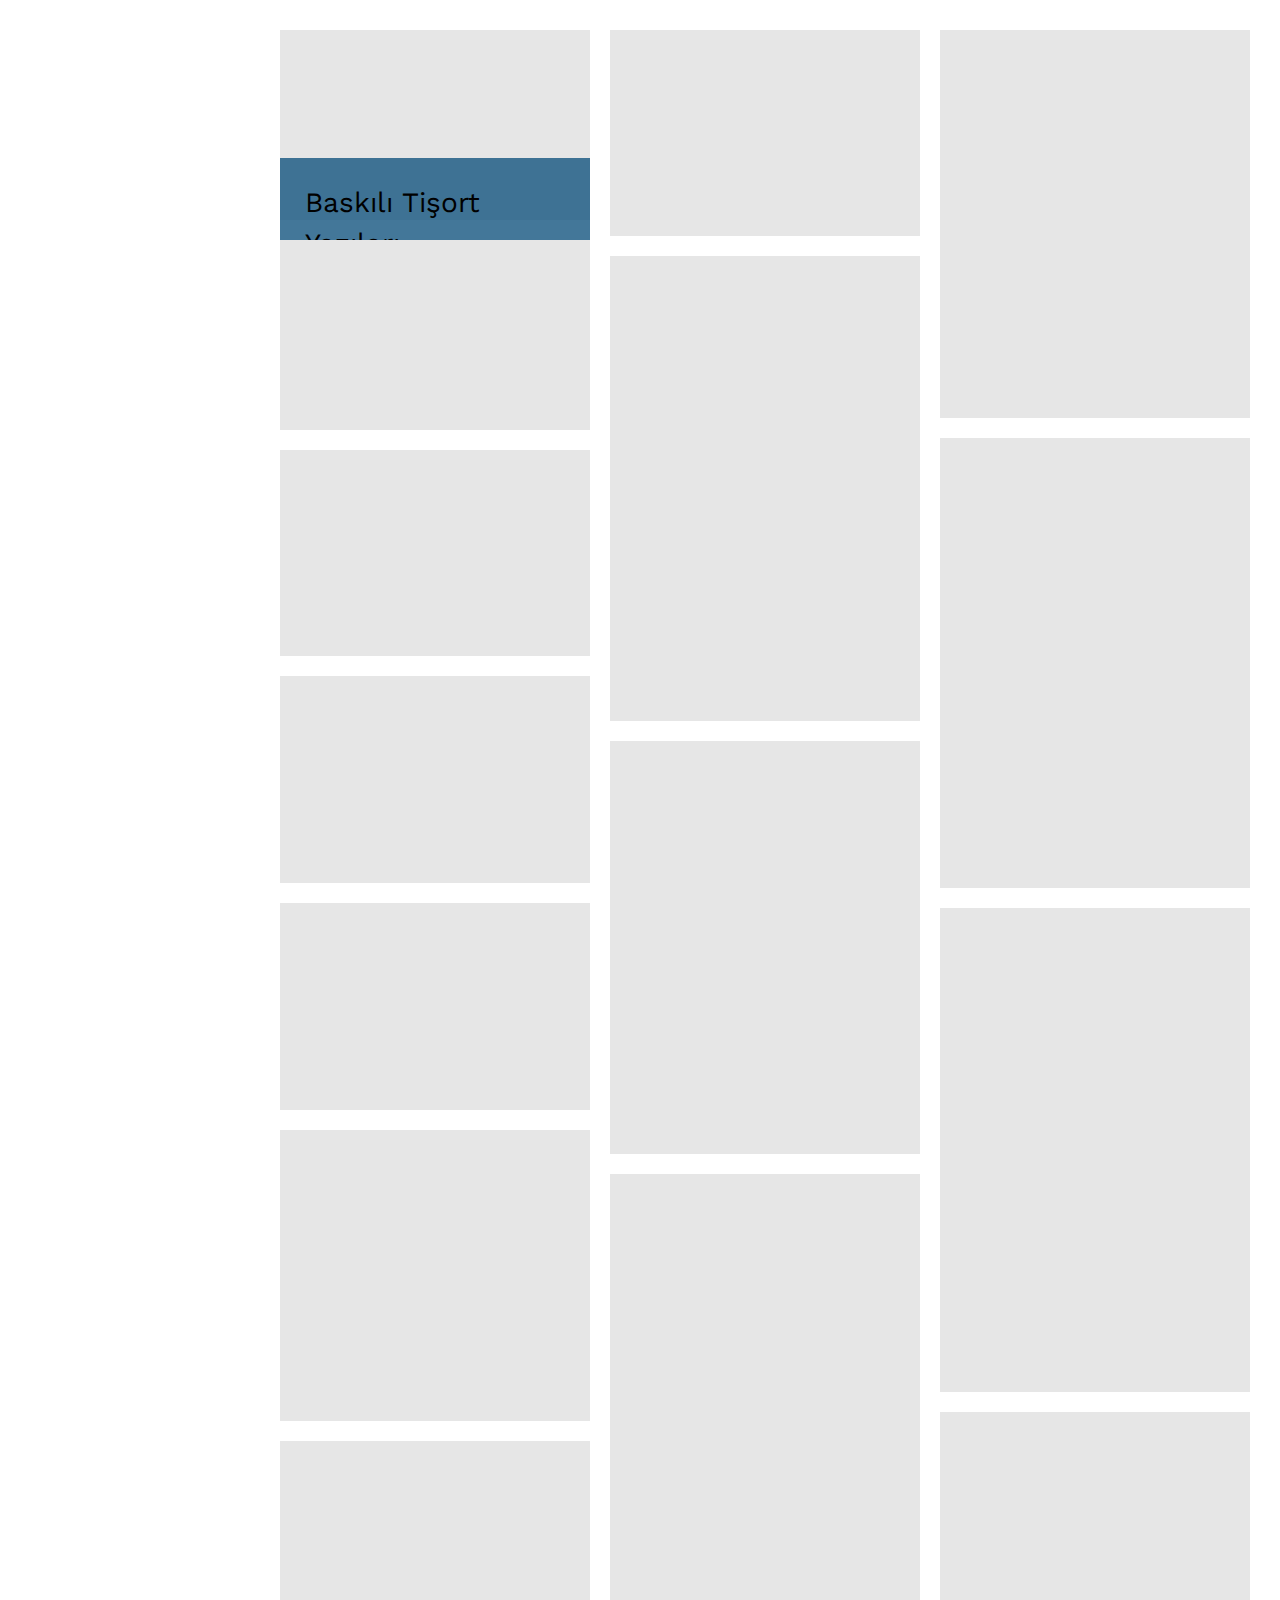
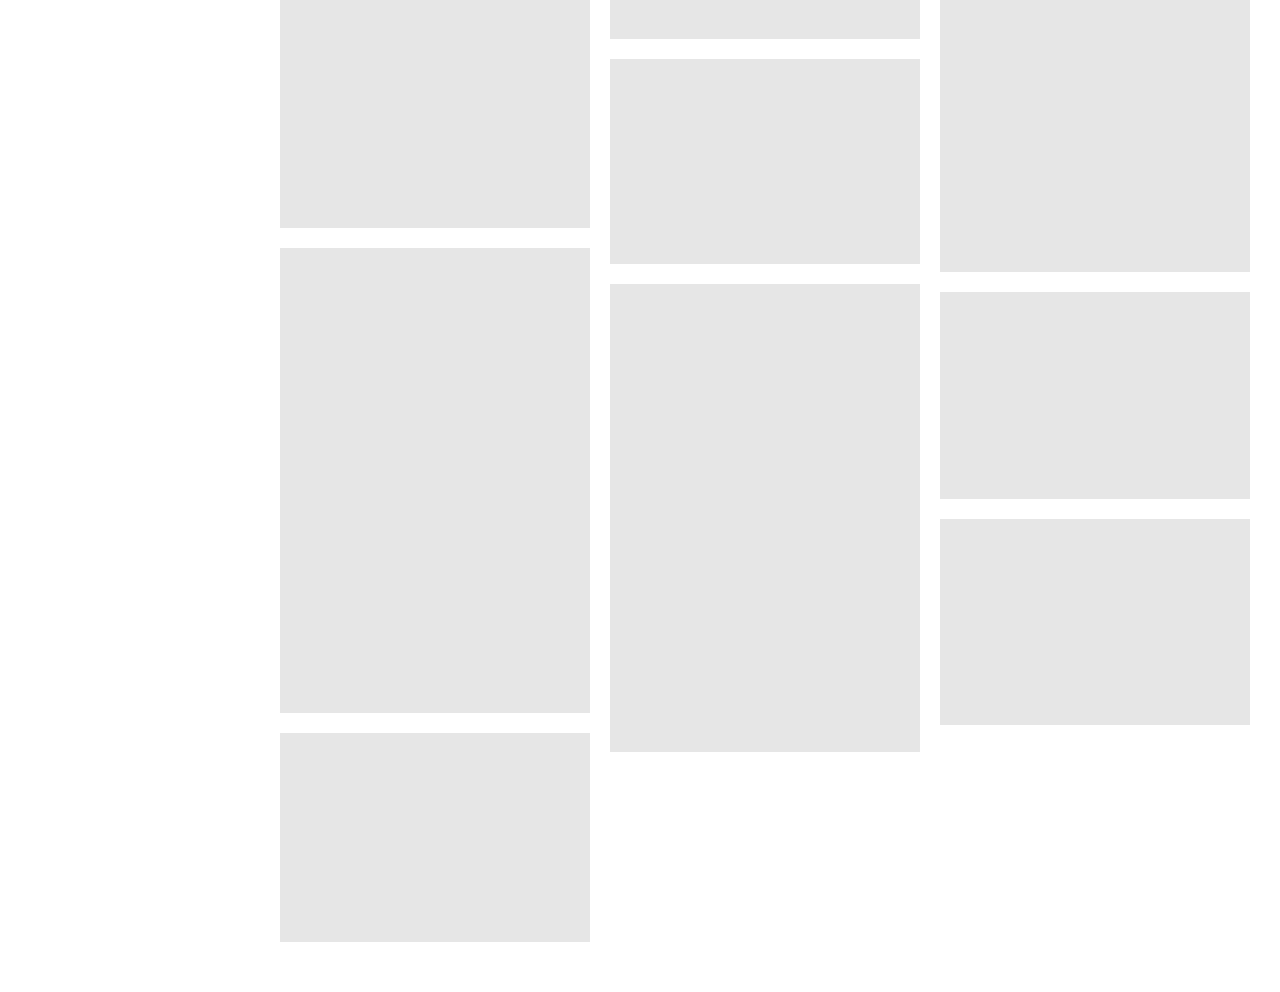
==== commit 22b7076c: "değişiklikler" ====
--- a/blog/aside/index.html
+++ b/blog/aside/index.html
@@ -1,197 +1,276 @@
 <!DOCTYPE html>
 <html lang="en">
-  <head>
-    <title>Aside - Free HTML5 Bootstrap 4 Template by uicookies.com</title>
-    <meta charset="utf-8">
-    <meta name="viewport" content="width=device-width, initial-scale=1, shrink-to-fit=no">
-    <meta name="description" content="Free HTML5 Website Template by uicookies.com" />
-    <meta name="keywords" content="free bootstrap 4, free bootstrap 4 template, free website templates, free html5, free template, free website template, html5, css3, mobile first, responsive" />
-    <meta name="author" content="uicookies.com" />
+
+<head>
+  <title>Aside - Free HTML5 Bootstrap 4 Template by uicookies.com</title>
+  <meta charset="utf-8">
+  <meta name="viewport" content="width=device-width, initial-scale=1, shrink-to-fit=no">
+  <meta name="description" content="Free HTML5 Website Template by uicookies.com" />
+  <meta name="keywords" content="free bootstrap 4, free bootstrap 4 template, free website templates, free html5, free template, free website template, html5, css3, mobile first, responsive"
+  />
+  <meta name="author" content="uicookies.com" />
+
+  <link href="https://fonts.googleapis.com/css?family=Work+Sans" rel="stylesheet">
+
+  <link rel="stylesheet" href="css/bootstrap.min.css">
+  <link rel="stylesheet" href="css/open-iconic-bootstrap.min.css">
+
+  <link rel="stylesheet" href="css/owl.carousel.min.css">
+  <link rel="stylesheet" href="css/owl.theme.default.min.css">
+  <link rel="stylesheet" href="C:\Tolga\digit\css\jquery.fancybox.css">
+  <link rel="stylesheet" href="css/icomoon.css">
+  <link rel="stylesheet" href="css/animate.css">
+  <link rel="stylesheet" href="css/style.css">
+<style >
+
+  figcaption.mask {
+    background-color: rgba(16, 82, 126, 0.79);
+    bottom: -126px;
+    color: rgb(216, 226, 231);
+    padding: 25px;
+    position: absolute;
+    width: 100%;
+    text-align: left;
     
-    <link href="https://fonts.googleapis.com/css?family=Work+Sans" rel="stylesheet">
-
-    <link rel="stylesheet" href="css/bootstrap.min.css">
-    <link rel="stylesheet" href="css/open-iconic-bootstrap.min.css">
-    
-    <link rel="stylesheet" href="css/owl.carousel.min.css">
-    <link rel="stylesheet" href="css/owl.theme.default.min.css">
-
-    <link rel="stylesheet" href="css/icomoon.css">
-    <link rel="stylesheet" href="css/animate.css">
-    <link rel="stylesheet" href="css/style.css">
-
-  </head>
-  <body>
-    
-    <aside class="probootstrap-aside js-probootstrap-aside">
-      <a href="#" class="probootstrap-close-menu js-probootstrap-close-menu d-md-none"><span class="oi oi-arrow-left"></span> Close</a>
-      <div class="probootstrap-site-logo probootstrap-animate" data-animate-effect="fadeInLeft">
-        
-        <a href="index.html" class="mb-2 d-block probootstrap-logo">
-          <img src="../../img/logo.png" alt="Baskılı Tişört" class="img-responsive">
+    -webkit-transition: all 0.4s ease 0s;
+       -moz-transition: all 0.4s ease 0s;
+        -ms-transition: all 0.4s ease 0s;
+         -o-transition: all 0.4s ease 0s;
+            transition: all 0.4s ease 0s;
+}
+
+.card:hover figcaption.mask {
+    bottom: 0;
+}
+</style>
+</head>
+
+<body>
+
+  <aside class="probootstrap-aside js-probootstrap-aside">
+    <a href="#" class="probootstrap-close-menu js-probootstrap-close-menu d-md-none">
+      <span class="oi oi-arrow-left"></span> Close</a>
+    <div class="probootstrap-site-logo probootstrap-animate" data-animate-effect="fadeInLeft">
+
+      <a href="index.html" class="mb-2 d-block probootstrap-logo">
+        <img src="../../img/blog/logobb.png" alt="Baskılı Tişört" style="max-width: 150px;">
+      </a>
+
+    </div>
+    <div class="probootstrap-overflow">
+      <nav class="probootstrap-nav">
+        <ul>
+          <li class="probootstrap-animate active" data-animate-effect="fadeInLeft">
+            <a href="index.html">Home</a>
+          </li>
+          <li class="probootstrap-animate" data-animate-effect="fadeInLeft">
+            <a href="about.html">About</a>
+          </li>
+          <li class="probootstrap-animate" data-animate-effect="fadeInLeft">
+            <a href="services.html">Services</a>
+          </li>
+          <li class="probootstrap-animate" data-animate-effect="fadeInLeft">
+            <a href="portfolio.html">Portfolio</a>
+          </li>
+          <li class="probootstrap-animate" data-animate-effect="fadeInLeft">
+            <a href="contact.html">Contact</a>
+          </li>
+        </ul>
+      </nav>
+      <footer class="probootstrap-aside-footer probootstrap-animate" data-animate-effect="fadeInLeft">
+        <ul class="list-unstyled d-flex probootstrap-aside-social">
+          <li>
+            <a href="#" class="p-2">
+              <span class="icon-twitter"></span>
+            </a>
+          </li>
+          <li>
+            <a href="#" class="p-2">
+              <span class="icon-instagram"></span>
+            </a>
+          </li>
+          <li>
+            <a href="#" class="p-2">
+              <span class="icon-dribbble"></span>
+            </a>
+          </li>
+        </ul>
+        <p>&copy; 2018
+          <a href="https://digitbaski.com/" target="_blank">Digit Baskı</a>.
+          <br> All Rights Reserved. Designed by
+          <a href="https://digitbaski.com/" target="_blank">digitbaski.com</a>
+        </p>
+      </footer>
+    </div>
+  </aside>
+
+
+  <main role="main" class="probootstrap-main js-probootstrap-main">
+    <div class="probootstrap-bar">
+      <a href="#" class="probootstrap-toggle js-probootstrap-toggle">
+        <span class="oi oi-menu"></span>
+      </a>
+      <div class="probootstrap-main-site-logo">
+        <a href="index.html">Aside</a>
+        </a>
+      </div>
+    </div>
+    <div class="card-columns">
+      <div class="card">
+        <a href="services.html">
+          <img class="card-img-top probootstrap-animate" src="images/blog/1.jpg" alt="Card image cap">
         </a>
       
-      </div>
-      <div class="probootstrap-overflow">
-        <nav class="probootstrap-nav">
-          <ul>
-            <li class="probootstrap-animate active" data-animate-effect="fadeInLeft"><a href="index.html">Home</a></li>
-            <li class="probootstrap-animate" data-animate-effect="fadeInLeft"><a href="about.html">About</a></li>
-            <li class="probootstrap-animate" data-animate-effect="fadeInLeft"><a href="services.html">Services</a></li>
-            <li class="probootstrap-animate" data-animate-effect="fadeInLeft"><a href="portfolio.html">Portfolio</a></li>
-            <li class="probootstrap-animate" data-animate-effect="fadeInLeft"><a href="contact.html">Contact</a></li>
+        <figcaption class="mask">
+          <h3>Baskılı Tişort Yazıları</h3>
+          <p>İNCELEMEK İÇİN TIKLAYINIZ </p>
+        </figcaption>
+
+      </div>
+      <div class="card">
+        <a href="single.html">
+          <img class="card-img-top probootstrap-animate" src="images/blog/2.jpg" alt="Card image cap">
+        </a>
+      </div>
+      <div class="card">
+        <a href="single.html">
+          <img class="card-img-top probootstrap-animate" src="images/img_3.jpg" alt="Card image cap">
+        </a>
+      </div>
+      <div class="card">
+        <a href="single.html">
+          <img class="card-img-top probootstrap-animate" src="images/img_4.jpg" alt="Card image cap">
+        </a>
+      </div>
+      <div class="card">
+        <a href="single.html">
+          <img class="card-img-top probootstrap-animate" src="images/img_5.jpg" alt="Card image cap">
+        </a>
+      </div>
+      <div class="card">
+        <a href="single.html">
+          <img class="card-img-top probootstrap-animate" src="images/img_6.jpg" alt="Card image cap">
+        </a>
+      </div>
+      <div class="card">
+        <a href="single.html">
+          <img class="card-img-top probootstrap-animate" src="images/img_7.jpg" alt="Card image cap">
+        </a>
+      </div>
+      <div class="card">
+        <a href="single.html">
+          <img class="card-img-top probootstrap-animate" src="images/img_8.jpg" alt="Card image cap">
+        </a>
+      </div>
+      <div class="card">
+        <a href="single.html">
+          <img class="card-img-top probootstrap-animate" src="images/img_9.jpg" alt="Card image cap">
+        </a>
+      </div>
+      <div class="card">
+        <a href="single.html">
+          <img class="card-img-top probootstrap-animate" src="images/img_10.jpg" alt="Card image cap">
+        </a>
+      </div>
+      <div class="card">
+        <a href="single.html">
+          <img class="card-img-top probootstrap-animate" src="images/img_11.jpg" alt="Card image cap">
+        </a>
+      </div>
+      <div class="card">
+        <a href="single.html">
+          <img class="card-img-top probootstrap-animate" src="images/img_12.jpg" alt="Card image cap">
+        </a>
+      </div>
+      <div class="card">
+        <a href="single.html">
+          <img class="card-img-top probootstrap-animate" src="images/img_13.jpg" alt="Card image cap">
+        </a>
+      </div>
+      <div class="card">
+        <a href="single.html">
+          <img class="card-img-top probootstrap-animate" src="images/img_14.jpg" alt="Card image cap">
+        </a>
+      </div>
+      <div class="card">
+        <a href="single.html">
+          <img class="card-img-top probootstrap-animate" src="images/img_15.jpg" alt="Card image cap">
+        </a>
+      </div>
+      <div class="card">
+        <a href="single.html">
+          <img class="card-img-top probootstrap-animate" src="images/img_16.jpg" alt="Card image cap">
+        </a>
+      </div>
+      <div class="card">
+        <a href="single.html">
+          <img class="card-img-top probootstrap-animate" src="images/img_17.jpg" alt="Card image cap">
+        </a>
+      </div>
+      <div class="card">
+        <a href="single.html">
+          <img class="card-img-top probootstrap-animate" src="images/img_18.jpg" alt="Card image cap">
+        </a>
+      </div>
+      <div class="card">
+        <a href="single.html">
+          <img class="card-img-top probootstrap-animate" src="images/img_19.jpg" alt="Card image cap">
+        </a>
+      </div>
+      <div class="card">
+        <a href="single.html">
+          <img class="card-img-top probootstrap-animate" src="images/img_20.jpg" alt="Card image cap">
+        </a>
+      </div>
+      <div class="card">
+        <a href="single.html">
+          <img class="card-img-top probootstrap-animate" src="images/img_21.jpg" alt="Card image cap">
+        </a>
+      </div>
+    </div>
+
+    <div class="container-fluid d-md-none">
+      <div class="row">
+        <div class="col-md-12">
+          <ul class="list-unstyled d-flex probootstrap-aside-social">
+            <li>
+              <a href="#" class="p-2">
+                <span class="icon-twitter"></span>
+              </a>
+            </li>
+            <li>
+              <a href="#" class="p-2">
+                <span class="icon-instagram"></span>
+              </a>
+            </li>
+            <li>
+              <a href="#" class="p-2">
+                <span class="icon-dribbble"></span>
+              </a>
+            </li>
           </ul>
-        </nav>
-        <footer class="probootstrap-aside-footer probootstrap-animate" data-animate-effect="fadeInLeft">
-          <ul class="list-unstyled d-flex probootstrap-aside-social">
-            <li><a href="#" class="p-2"><span class="icon-twitter"></span></a></li>
-            <li><a href="#" class="p-2"><span class="icon-instagram"></span></a></li>
-            <li><a href="#" class="p-2"><span class="icon-dribbble"></span></a></li>
-          </ul>
-          <p>&copy; 2017 <a href="https://uicookies.com/" target="_blank">uiCookies:Aside</a>. <br> All Rights Reserved.</p>
-        </footer>
-      </div>
-    </aside>
-
-
-    <main role="main" class="probootstrap-main js-probootstrap-main">
-      <div class="probootstrap-bar">
-        <a href="#" class="probootstrap-toggle js-probootstrap-toggle"><span class="oi oi-menu"></span></a>
-        <div class="probootstrap-main-site-logo"><a href="index.html">Aside</a></a></div>
-      </div>
-      <div class="card-columns">
-        <div class="card">
-          <a href="services.html">
-          <img class="card-img-top probootstrap-animate" src="images/blog/1.jpg" alt="Card image cap">
-          </a>
+          <p>&copy; 2018
+            <a href="https://digitbaski.com/" target="_blank">Digit Baskı</a>.
+            <br> All Rights Reserved. Designed by
+            <a href="https://digitbaski.com/" target="_blank">digitbaski.com</a>
+          </p>
         </div>
-        <div class="card">
-          <a href="single.html">
-            <img class="card-img-top probootstrap-animate" src="images/blog/2.jpg" alt="Card image cap">
-          </a>
-        </div>
-        <div class="card">
-          <a href="single.html">
-            <img class="card-img-top probootstrap-animate" src="images/img_3.jpg" alt="Card image cap">
-          </a>
-        </div>
-        <div class="card">
-          <a href="single.html">
-            <img class="card-img-top probootstrap-animate" src="images/img_4.jpg" alt="Card image cap">
-          </a>
-        </div>
-        <div class="card">
-          <a href="single.html">
-            <img class="card-img-top probootstrap-animate" src="images/img_5.jpg" alt="Card image cap">
-          </a>
-        </div>
-        <div class="card">
-          <a href="single.html">
-            <img class="card-img-top probootstrap-animate" src="images/img_6.jpg" alt="Card image cap">
-          </a>
-        </div>
-        <div class="card">
-          <a href="single.html">
-            <img class="card-img-top probootstrap-animate" src="images/img_7.jpg" alt="Card image cap">
-          </a>
-        </div>
-        <div class="card">
-          <a href="single.html">
-            <img class="card-img-top probootstrap-animate" src="images/img_8.jpg" alt="Card image cap">
-          </a>
-        </div>
-        <div class="card">
-          <a href="single.html">
-            <img class="card-img-top probootstrap-animate" src="images/img_9.jpg" alt="Card image cap">
-          </a>
-        </div>
-        <div class="card">
-          <a href="single.html">
-            <img class="card-img-top probootstrap-animate" src="images/img_10.jpg" alt="Card image cap">
-          </a>
-        </div>
-        <div class="card">
-          <a href="single.html">
-            <img class="card-img-top probootstrap-animate" src="images/img_11.jpg" alt="Card image cap">
-          </a>
-        </div>
-        <div class="card">
-          <a href="single.html">
-            <img class="card-img-top probootstrap-animate" src="images/img_12.jpg" alt="Card image cap">
-          </a>
-        </div>
-        <div class="card">
-          <a href="single.html">
-            <img class="card-img-top probootstrap-animate" src="images/img_13.jpg" alt="Card image cap">
-          </a>
-        </div>
-        <div class="card">
-          <a href="single.html">
-            <img class="card-img-top probootstrap-animate" src="images/img_14.jpg" alt="Card image cap">
-          </a>
-        </div>
-        <div class="card">
-          <a href="single.html">
-            <img class="card-img-top probootstrap-animate" src="images/img_15.jpg" alt="Card image cap">
-          </a>
-        </div>
-        <div class="card">
-          <a href="single.html">
-            <img class="card-img-top probootstrap-animate" src="images/img_16.jpg" alt="Card image cap">
-          </a>
-        </div>
-        <div class="card">
-          <a href="single.html">
-            <img class="card-img-top probootstrap-animate" src="images/img_17.jpg" alt="Card image cap">
-          </a>
-        </div>
-        <div class="card">
-          <a href="single.html">
-            <img class="card-img-top probootstrap-animate" src="images/img_18.jpg" alt="Card image cap">
-          </a>
-        </div>
-        <div class="card">
-          <a href="single.html">
-            <img class="card-img-top probootstrap-animate" src="images/img_19.jpg" alt="Card image cap">
-          </a>
-        </div>
-        <div class="card">
-          <a href="single.html">
-            <img class="card-img-top probootstrap-animate" src="images/img_20.jpg" alt="Card image cap">
-          </a>
-        </div>
-        <div class="card">
-          <a href="single.html">
-            <img class="card-img-top probootstrap-animate" src="images/img_21.jpg" alt="Card image cap">
-          </a>
-        </div>
-      </div>  
-
-      <div class="container-fluid d-md-none">
-        <div class="row">
-          <div class="col-md-12">
-            <ul class="list-unstyled d-flex probootstrap-aside-social">
-              <li><a href="#" class="p-2"><span class="icon-twitter"></span></a></li>
-              <li><a href="#" class="p-2"><span class="icon-instagram"></span></a></li>
-              <li><a href="#" class="p-2"><span class="icon-dribbble"></span></a></li>
-            </ul>
-            <p>&copy; 2018 <a href="https://digitbaski.com/" target="_blank">Digit Baskı</a>. <br> All Rights Reserved. Designed by <a href="https://digitbaski.com/" target="_blank">digitbaski.com</a></p>
-          </div>
-        </div>
-      </div>
-
-    </main>
-
-    
-
-    <script src="js/jquery-3.2.1.slim.min.js"></script>
-    <script src="js/popper.min.js"></script>
-    <script src="js/bootstrap.min.js"></script>
-    <script src="js/owl.carousel.min.js"></script>
-    <script src="js/jquery.waypoints.min.js"></script>
-    <script src="js/imagesloaded.pkgd.min.js"></script>
-
-    <script src="js/main.js"></script>
-    
-  </body>
+      </div>
+    </div>
+
+  </main>
+
+
+
+  <script src="js/jquery-3.2.1.slim.min.js"></script>
+  <script src="js/popper.min.js"></script>
+  <script src="js/bootstrap.min.js"></script>
+  <script src="js/owl.carousel.min.js"></script>
+  <script src="js/jquery.waypoints.min.js"></script>
+  <script src="js/imagesloaded.pkgd.min.js"></script>
+  <script src="C:\Tolga\digit\js\jquery.fancybox.pack.js"></script>
+  <script src="js/main.js"></script>
+
+</body>
+
 </html>--- a/blog/aside/css/style.css
+++ b/blog/aside/css/style.css
@@ -246,7 +246,7 @@
       .probootstrap-main .card-columns .card a .card-img-top {
         border-top-left-radius: 0px !important;
         border-top-right-radius: 0px !important; }
-    .probootstrap-main .card-columns .card:hover, .probootstrap-main .card-columns .card:focus {
+    /* .probootstrap-main .card-columns .card:hover, .probootstrap-main .card-columns .card:focus {
       -webkit-transform: scale(0.96);
       -ms-transform: scale(0.96);
       transform: scale(0.96); }
@@ -256,7 +256,7 @@
         right: 10px;
         bottom: 10px;
         visibility: visible;
-        opacity: 1; }
+        opacity: 1; } */
 
 .bg-image, .probootstrap-cover {
   background-size: cover;
